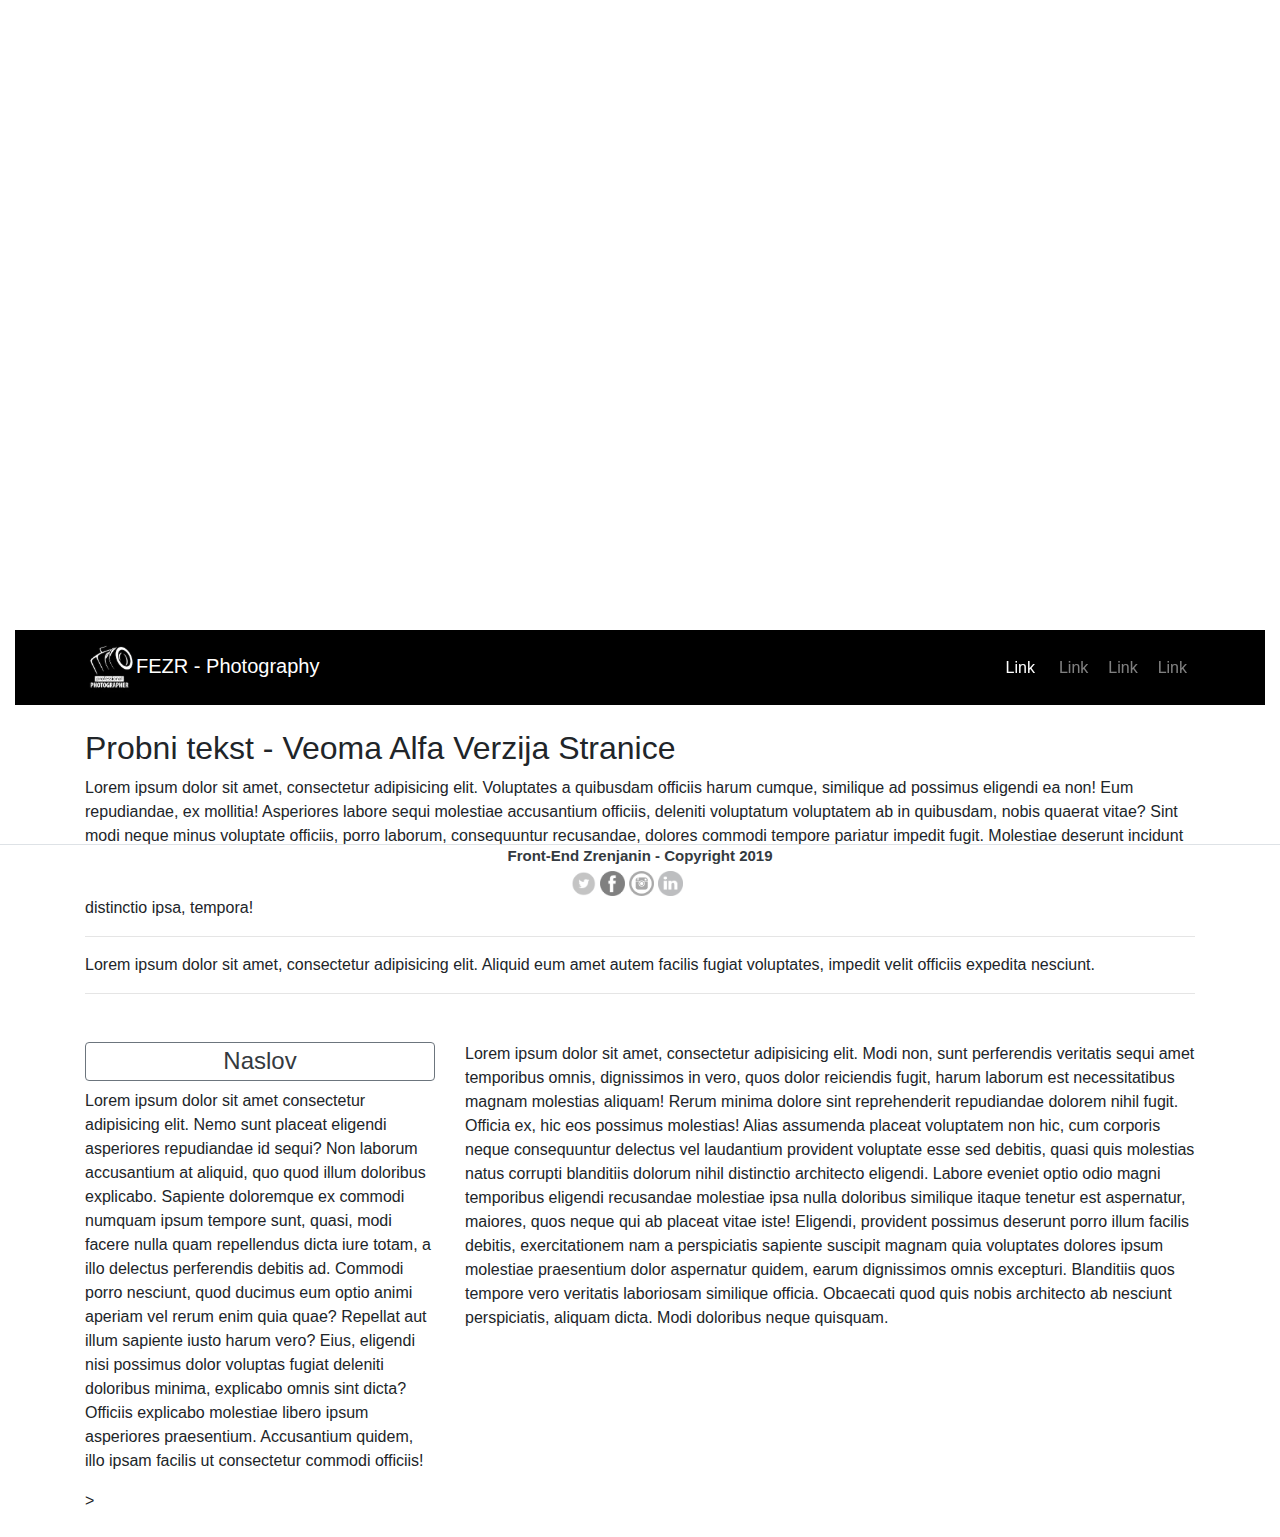
==== Zavrsni/Index.html @ 4c15a53e "Add files via upload" ====
<!doctype html>
<html>
<head>
<meta charset="utf-8">
<title>FEZR Neki Naslov</title>
<link href="https://stackpath.bootstrapcdn.com/bootstrap/4.3.1/css/bootstrap.min.css" rel="stylesheet" type="text/css">
<link href="css/main.css" rel="stylesheet" type="text/css">
<link href="https://fonts.googleapis.com/css?family=Srisakdi" rel="stylesheet">
<link href="https://fonts.googleapis.com/css?family=Rokkitt" rel="stylesheet">

<script src="https://ajax.googleapis.com/ajax/libs/jquery/3.2.1/jquery.min.js"></script>
<script src="https://maxcdn.bootstrapcdn.com/bootstrap/4.0.0/js/bootstrap.min.js"></script>
<script src="https://cdnjs.cloudflare.com/ajax/libs/popper.js/1.13.0/umd/popper.min.js"></script>
</head>

<body>
<div class="container-fluid">
<div class="header bg py-2">
    <div class="text-white">
        <div class="row mt-5">
                <div class="col-12 text-center">
                        <h1 class="h1font mt-5 pt-5">Neki Veliki Tekst</h1>
                        <h4 class="h4font mt-4">Neki manji tekst sa kratkim opisom - filozofiranje</h4>
                    </div>

        </div>
        <!--/row-->
    </div>
    <!--container-->
</div>
<span class="position-absolute trigger"></span>
<nav class="navbar navbar-expand-sm sticky-top navbar-dark navbar-back py-2">
    <div class="container">
        <a class="navbar-brand" href="#"><span><img class="temp_pic" src="images/Capture.PNG"></span>FEZR - Photography</a>
        <button class="navbar-toggler navbar-toggler-right" type="button" data-toggle="collapse" data-target="#navbar1">
            <span class="navbar-toggler-icon"></span>
        </button>
        <div class="collapse navbar-collapse" id="navbar1">
            <ul class="navbar-nav ml-auto">
                <li class="nav-item active hvr-underline-from-center mx-1">
                    <a class="nav-link" href="#">Link</a>
                </li>
                <li class="nav-item hvr-underline-from-center ml-1">
                    <a class="nav-link" href="#">Link</a>
                </li>
                <li class="nav-item hvr-underline-from-center ml-1">
                    <a class="nav-link" href="#">Link</a>
                </li>
                <li class="nav-item hvr-underline-from-center ml-1">
                    <a class="nav-link" href="#">Link</a>
                </li>
            </ul>
        </div>
    </div>
    <script src="javascript/navbar.js"></script>
</nav>


<div class="container">
    <div class="row">
        <div class="col-sm-12 py-4">
            <h2>Probni tekst - Veoma Alfa Verzija Stranice</h2>

            <p>Lorem ipsum dolor sit amet, consectetur adipisicing elit. Voluptates a quibusdam officiis harum cumque, similique ad possimus eligendi ea non! Eum repudiandae, ex mollitia! Asperiores labore sequi molestiae accusantium officiis, deleniti voluptatum voluptatem ab in quibusdam, nobis quaerat vitae? Sint modi neque minus voluptate officiis, porro laborum, consequuntur recusandae, dolores commodi tempore pariatur impedit fugit. Molestiae deserunt incidunt dignissimos culpa rerum alias reiciendis quod, at totam tempore natus tenetur aliquam, aspernatur hic labore a quia eveniet facilis architecto autem, praesentium reprehenderit assumenda nemo nam! Illo rerum praesentium temporibus minus odit illum nemo accusantium consequatur est fuga, adipisci, distinctio ipsa, tempora!</p>

            <hr>

            <p>Lorem ipsum dolor sit amet, consectetur adipisicing elit. Aliquid eum amet autem facilis fugiat voluptates, impedit velit officiis expedita nesciunt.</p>

            <hr class="mb-5">
    <div class="row boxtext">
        <div class="col-sm-12 col-md-6 col-xl-4">
                <h4 class="text-center bg-white p-1 text-dark border border-secondary rounded">Naslov</h4>
                <p>Lorem ipsum dolor sit amet consectetur adipisicing elit. Nemo sunt placeat eligendi asperiores repudiandae id sequi? Non laborum accusantium at aliquid, quo quod illum doloribus explicabo. Sapiente doloremque ex commodi numquam ipsum tempore sunt, quasi, modi facere nulla quam repellendus dicta iure totam, a illo delectus perferendis debitis ad. Commodi porro nesciunt, quod ducimus eum optio animi aperiam vel rerum enim quia quae? Repellat aut illum sapiente iusto harum vero? Eius, eligendi nisi possimus dolor voluptas fugiat deleniti doloribus minima, explicabo omnis sint dicta? Officiis explicabo molestiae libero ipsum asperiores praesentium. Accusantium quidem, illo ipsam facilis ut consectetur commodi officiis!</p>
        </div>    
        <div class="col-sm-12 col-md-6 col-xl-8">
                <p>Lorem ipsum dolor sit amet, consectetur adipisicing elit. Modi non, sunt perferendis veritatis sequi amet temporibus omnis, dignissimos in vero, quos dolor reiciendis fugit, harum laborum est necessitatibus magnam molestias aliquam! Rerum minima dolore sint reprehenderit repudiandae dolorem nihil fugit. Officia ex, hic eos possimus molestias! Alias assumenda placeat voluptatem non hic, cum corporis neque consequuntur delectus vel laudantium provident voluptate esse sed debitis, quasi quis molestias natus corrupti blanditiis dolorum nihil distinctio architecto eligendi. Labore eveniet optio odio magni temporibus eligendi recusandae molestiae ipsa nulla doloribus similique itaque tenetur est aspernatur, maiores, quos neque qui ab placeat vitae iste! Eligendi, provident possimus deserunt porro illum facilis debitis, exercitationem nam a perspiciatis sapiente suscipit magnam quia voluptates dolores ipsum molestiae praesentium dolor aspernatur quidem, earum dignissimos omnis excepturi. Blanditiis quos tempore vero veritatis laboriosam similique officia. Obcaecati quod quis nobis architecto ab nesciunt perspiciatis, aliquam dicta. Modi doloribus neque quisquam.</p>
        </div>   


            </div>>
        </div>
    </div>
    <!--/row-->
</div>
    <div class="container-fluid">
            <div class="site-info border-top fixed-bottom bg-white text-dark col-sm-12">
                    <div class="col-md-12">
                        <span>Front-End Zrenjanin - Copyright 2019</span>
                    </div>

                    <div class="row d-flex justify-content-center col-md-12 my-1">
                        <a href="#" class="mx-1"><div class="twit-picture"></div></a>
                        <a href="#" class="mr-1"><div class="fb-picture"></div></a>
                        <a href="#" class="mr-1"><div class="inst-picture"></div></a>
                        <a href="#"><div class="link-picture"></div></a>
                    </div>
        


			</div>

				</div>


                </div>

    </div>
</div>


</body>
</html>
---- Zavrsni/css/main.css ----
.bg {
    min-height: 70vh;
    background-image: url('https://blogmedia.evbstatic.com/wp-content/uploads/wpmulti/sites/3/2017/03/17121953/iStock-610259354.jpg');
    background-size: cover;
    background-position: center;
}

.navbar-back {
    background-color: #000 !important;
}

.sticky-top {
    transition: all 0.25s ease-in;
}

.stuck .sticky-top {
    background-color: #222 !important;
    padding-top: 3px !important;
    padding-bottom: 3px !important;
}


.navbar .navbar-collapse {
    text-align: center;
}

.h1font {
    font-size: 5vw !important;
    font-family: 'Rokkitt', serif;
}

.h4font {
    font-size: 1em !important;
    font-family: 'Srisakdi', cursive;
}

.temp_pic {
    max-width:15%; 
    height:auto;
}

.site-info {
    text-align: center;
    margin-bottom: 0;
    font-size: 15px;
    font-weight: bold;
}



/* Underline From Center */
.hvr-underline-from-center {
    display: inline-block;
    vertical-align: middle;
    -webkit-transform: translateZ(0);
    transform: translateZ(0);
    box-shadow: 0 0 1px rgba(0, 0, 0, 0);
    -webkit-backface-visibility: hidden;
    backface-visibility: hidden;
    -moz-osx-font-smoothing: grayscale;
    position: relative;
    overflow: hidden;
}
.hvr-underline-from-center:before {
    content: "";
    position: absolute;
    z-index: -1;
    left: 50%;
    right: 50%;
    bottom: 0;
    background: #2098d1;
    height: 4px;
    -webkit-transition-property: left, right;
    transition-property: left, right;
    -webkit-transition-duration: 0.3s;
    transition-duration: 0.3s;
    -webkit-transition-timing-function: ease-out;
    transition-timing-function: ease-out;
}
.hvr-underline-from-center:hover:before, .hvr-underline-from-center:focus:before, .hvr-underline-from-center:active:before {
    left: 0;
    right: 0;
}
/* Shutter Out Horizontal */
.hvr-shutter-out-horizontal {
   display: inline-block;
    vertical-align: middle;
    -webkit-transform: translateZ(0);
    transform: translateZ(0);
    box-shadow: 0 0 1px rgba(0, 0, 0, 0);
    -webkit-backface-visibility: hidden;
    backface-visibility: hidden;
    -moz-osx-font-smoothing: grayscale;
    position: relative;
    -webkit-transition-property: color;
    transition-property: color;
    -webkit-transition-duration: 0.3s;
    transition-duration: 0.3s;
}
.hvr-shutter-out-horizontal:before {
    content: "";
    position: absolute;
    z-index: -1;
    top: 0;
    bottom: 0;
    left: 0;
    right: 0;
    background: #2098d1;
    -webkit-transform: scaleX(0);
    transform: scaleX(0);
    -webkit-transform-origin: 50%;
    transform-origin: 50%;
    -webkit-transition-property: transform;
    transition-property: transform;
    -webkit-transition-duration: 0.3s;
    transition-duration: 0.3s;
    -webkit-transition-timing-function: ease-out;
    transition-timing-function: ease-out;
}
.hvr-shutter-out-horizontal:hover, .hvr-shutter-out-horizontal:focus, .hvr-shutter-out-horizontal:active {
    color: #fff;
}
.hvr-shutter-out-horizontal:hover:before, .hvr-shutter-out-horizontal:focus:before, .hvr-shutter-out-horizontal:active:before {
    -webkit-transform: scaleX(1);
    transform: scaleX(1);
}

.twit-picture {
	height: 25px;
	width: 25px;
	background: url("../images/twitter.png");
	background-repeat: no-repeat;
	background-size: 25px 25px;
}
.twit-picture:hover {
	background: url("../images/twitterhover.png");
	background-repeat: no-repeat;
	background-size: 25px 25px;
}


.fb-picture {
	height: 25px;
	width: 25px;
	background: url("../images/facebook.png");
	background-repeat: no-repeat;
	background-size: 25px 25px;
}
.fb-picture:hover {
	background: url("../images/facehover.png");
	background-repeat: no-repeat;
	background-size: 25px 25px;
}

.inst-picture {
	height: 25px;
	width: 25px;
	background: url("../images/insta.png");
	background-repeat: no-repeat;
	background-size: 25px 25px;
}
.inst-picture:hover {
	background: url("../images/instahover.png");
	background-repeat: no-repeat;
	background-size: 25px 25px;
}

.link-picture {
	height: 25px;
	width: 25px;
	background: url("../images/linkedin.png");
	background-repeat: no-repeat;
	background-size: 25px 25px;
}

.link-picture:hover {
	background: url("../images/linhover.png");
	background-repeat: no-repeat;
	background-size: 25px 25px;
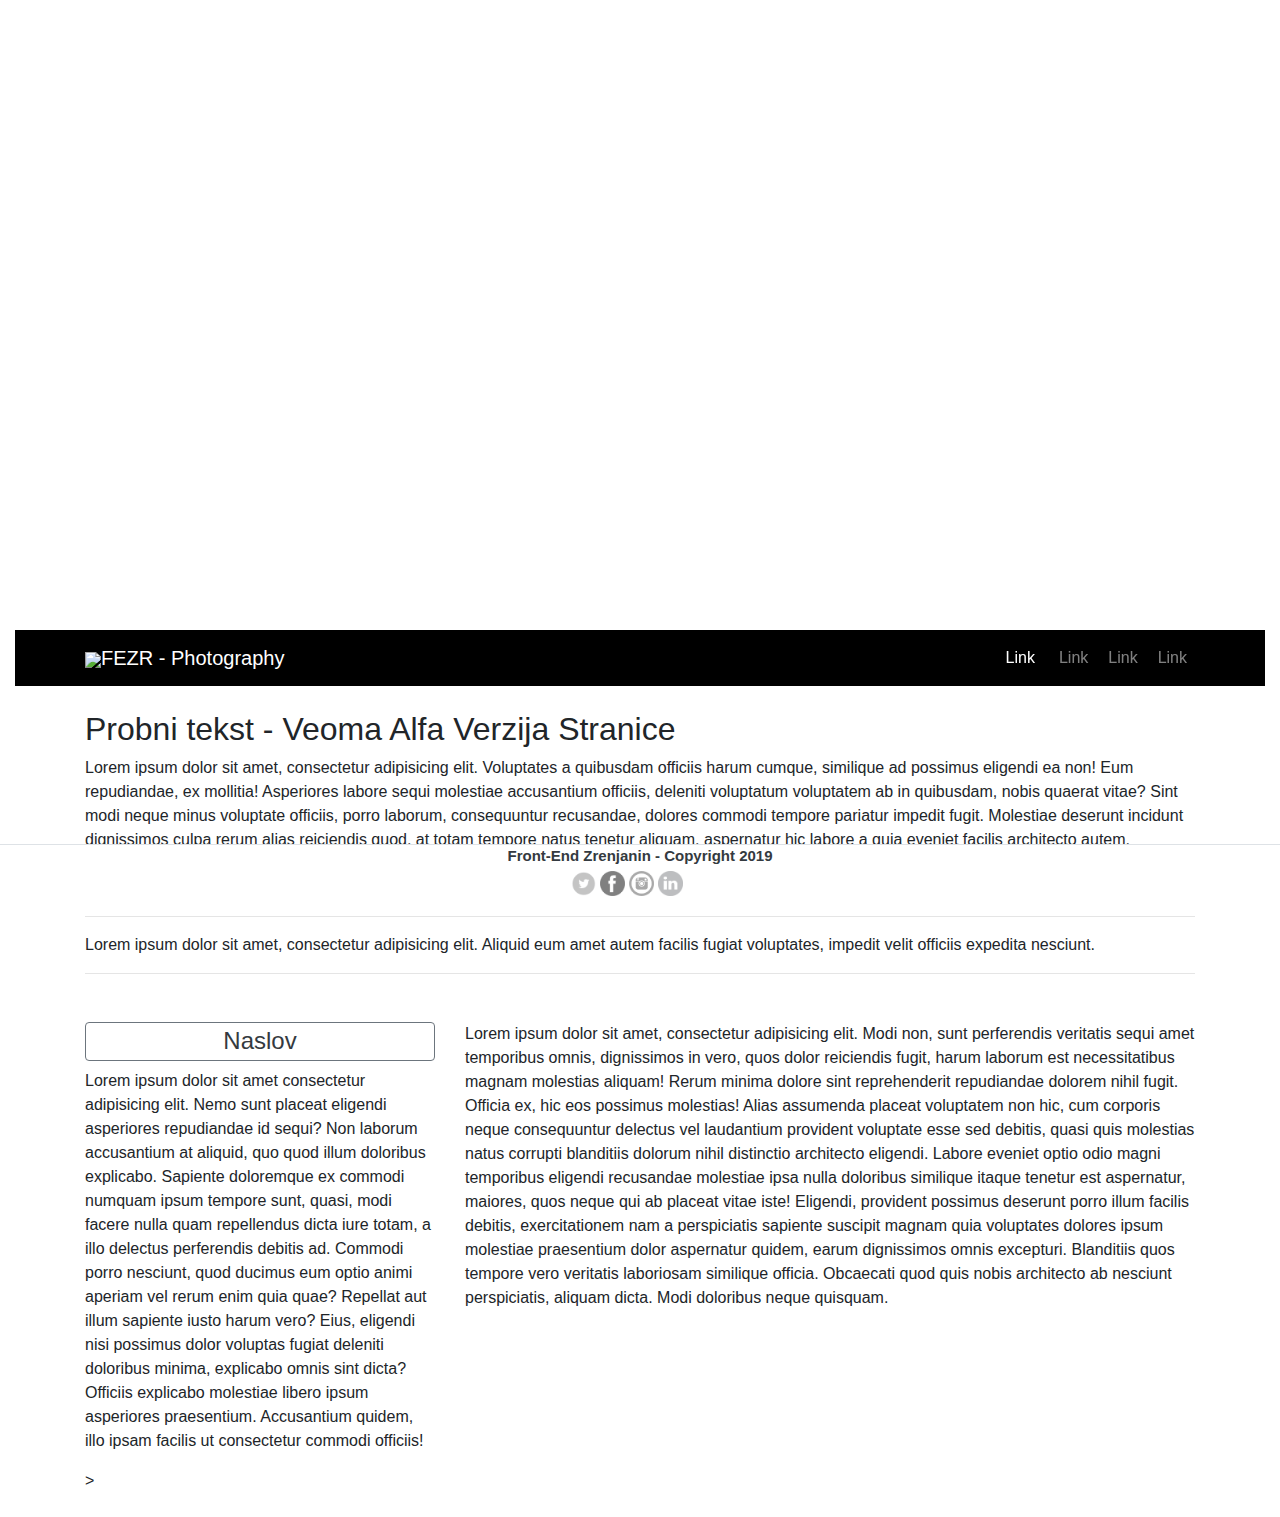
==== commit ef10f73f: "Add files via upload" ====
--- a/Zavrsni/Index.html
+++ b/Zavrsni/Index.html
@@ -31,7 +31,7 @@
 <span class="position-absolute trigger"></span>
 <nav class="navbar navbar-expand-sm sticky-top navbar-dark navbar-back py-2">
     <div class="container">
-        <a class="navbar-brand" href="#"><span><img class="temp_pic" src="images/Capture.PNG"></span>FEZR - Photography</a>
+        <a class="navbar-brand" href="#"><span><img class="temp_pic" src="images/Camera.png"></span>FEZR - Photography</a>
         <button class="navbar-toggler navbar-toggler-right" type="button" data-toggle="collapse" data-target="#navbar1">
             <span class="navbar-toggler-icon"></span>
         </button>
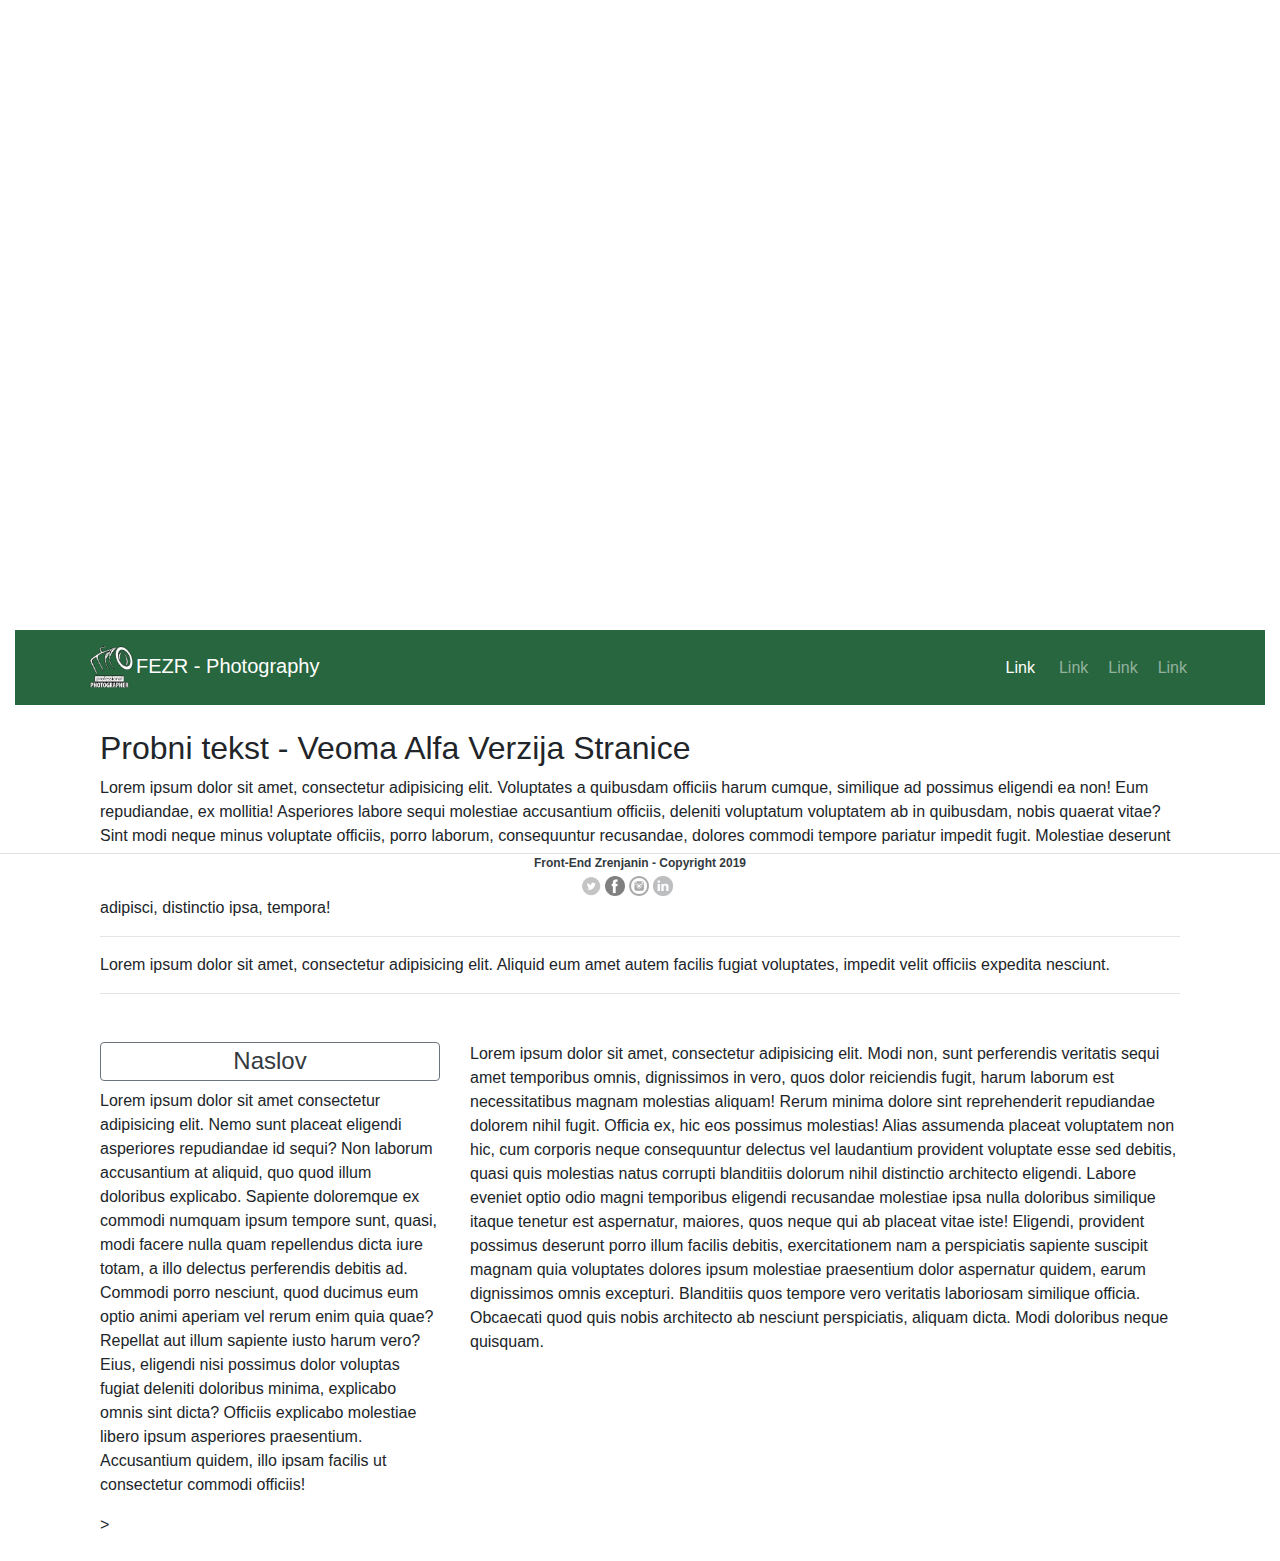
==== commit 43172493: "Ciscenje recikliranog koda, ispravke na css-u, sredjene slike" ====
--- a/Zavrsni/Index.html
+++ b/Zavrsni/Index.html
@@ -14,8 +14,8 @@
 </head>
 
 <body>
-<div class="container-fluid">
-<div class="header bg py-2">
+<div  class="container-fluid">
+<div class="header background-image py-2">
     <div class="text-white">
         <div class="row mt-5">
                 <div class="col-12 text-center">
@@ -56,58 +56,44 @@
 </nav>
 
 
-<div class="container">
-    <div class="row">
-        <div class="col-sm-12 py-4">
-            <h2>Probni tekst - Veoma Alfa Verzija Stranice</h2>
+	<div class="container">
+		<div class="col-sm-12 py-4">
+				<h2>Probni tekst - Veoma Alfa Verzija Stranice</h2>
 
-            <p>Lorem ipsum dolor sit amet, consectetur adipisicing elit. Voluptates a quibusdam officiis harum cumque, similique ad possimus eligendi ea non! Eum repudiandae, ex mollitia! Asperiores labore sequi molestiae accusantium officiis, deleniti voluptatum voluptatem ab in quibusdam, nobis quaerat vitae? Sint modi neque minus voluptate officiis, porro laborum, consequuntur recusandae, dolores commodi tempore pariatur impedit fugit. Molestiae deserunt incidunt dignissimos culpa rerum alias reiciendis quod, at totam tempore natus tenetur aliquam, aspernatur hic labore a quia eveniet facilis architecto autem, praesentium reprehenderit assumenda nemo nam! Illo rerum praesentium temporibus minus odit illum nemo accusantium consequatur est fuga, adipisci, distinctio ipsa, tempora!</p>
+				<p>Lorem ipsum dolor sit amet, consectetur adipisicing elit. Voluptates a quibusdam officiis harum cumque, similique ad possimus eligendi ea non! Eum repudiandae, ex mollitia! Asperiores labore sequi molestiae accusantium officiis, deleniti voluptatum voluptatem ab in quibusdam, nobis quaerat vitae? Sint modi neque minus voluptate officiis, porro laborum, consequuntur recusandae, dolores commodi tempore pariatur impedit fugit. Molestiae deserunt incidunt dignissimos culpa rerum alias reiciendis quod, at totam tempore natus tenetur aliquam, aspernatur hic labore a quia eveniet facilis architecto autem, praesentium reprehenderit assumenda nemo nam! Illo rerum praesentium temporibus minus odit illum nemo accusantium consequatur est fuga, adipisci, distinctio ipsa, tempora!</p>
 
-            <hr>
+				<hr>
+				<p>Lorem ipsum dolor sit amet, consectetur adipisicing elit. Aliquid eum amet autem facilis fugiat voluptates, impedit velit officiis expedita nesciunt.</p>
+				<hr class="mb-5">
+				
+				<div class="row boxtext">
+					<div class="col-sm-12 col-md-6 col-xl-4">
+							<h4 class="text-center bg-white p-1 text-dark border border-secondary rounded">Naslov</h4>
+							<p>Lorem ipsum dolor sit amet consectetur adipisicing elit. Nemo sunt placeat eligendi asperiores repudiandae id sequi? Non laborum accusantium at aliquid, quo quod illum doloribus explicabo. Sapiente doloremque ex commodi numquam ipsum tempore sunt, quasi, modi facere nulla quam repellendus dicta iure totam, a illo delectus perferendis debitis ad. Commodi porro nesciunt, quod ducimus eum optio animi aperiam vel rerum enim quia quae? Repellat aut illum sapiente iusto harum vero? Eius, eligendi nisi possimus dolor voluptas fugiat deleniti doloribus minima, explicabo omnis sint dicta? Officiis explicabo molestiae libero ipsum asperiores praesentium. Accusantium quidem, illo ipsam facilis ut consectetur commodi officiis!</p>
+					</div>  
+					
+					<div class="col-sm-12 col-md-6 col-xl-8">
+							<p>Lorem ipsum dolor sit amet, consectetur adipisicing elit. Modi non, sunt perferendis veritatis sequi amet temporibus omnis, dignissimos in vero, quos dolor reiciendis fugit, harum laborum est necessitatibus magnam molestias aliquam! Rerum minima dolore sint reprehenderit repudiandae dolorem nihil fugit. Officia ex, hic eos possimus molestias! Alias assumenda placeat voluptatem non hic, cum corporis neque consequuntur delectus vel laudantium provident voluptate esse sed debitis, quasi quis molestias natus corrupti blanditiis dolorum nihil distinctio architecto eligendi. Labore eveniet optio odio magni temporibus eligendi recusandae molestiae ipsa nulla doloribus similique itaque tenetur est aspernatur, maiores, quos neque qui ab placeat vitae iste! Eligendi, provident possimus deserunt porro illum facilis debitis, exercitationem nam a perspiciatis sapiente suscipit magnam quia voluptates dolores ipsum molestiae praesentium dolor aspernatur quidem, earum dignissimos omnis excepturi. Blanditiis quos tempore vero veritatis laboriosam similique officia. Obcaecati quod quis nobis architecto ab nesciunt perspiciatis, aliquam dicta. Modi doloribus neque quisquam.</p>
+					</div>   
 
-            <p>Lorem ipsum dolor sit amet, consectetur adipisicing elit. Aliquid eum amet autem facilis fugiat voluptates, impedit velit officiis expedita nesciunt.</p>
-
-            <hr class="mb-5">
-    <div class="row boxtext">
-        <div class="col-sm-12 col-md-6 col-xl-4">
-                <h4 class="text-center bg-white p-1 text-dark border border-secondary rounded">Naslov</h4>
-                <p>Lorem ipsum dolor sit amet consectetur adipisicing elit. Nemo sunt placeat eligendi asperiores repudiandae id sequi? Non laborum accusantium at aliquid, quo quod illum doloribus explicabo. Sapiente doloremque ex commodi numquam ipsum tempore sunt, quasi, modi facere nulla quam repellendus dicta iure totam, a illo delectus perferendis debitis ad. Commodi porro nesciunt, quod ducimus eum optio animi aperiam vel rerum enim quia quae? Repellat aut illum sapiente iusto harum vero? Eius, eligendi nisi possimus dolor voluptas fugiat deleniti doloribus minima, explicabo omnis sint dicta? Officiis explicabo molestiae libero ipsum asperiores praesentium. Accusantium quidem, illo ipsam facilis ut consectetur commodi officiis!</p>
-        </div>    
-        <div class="col-sm-12 col-md-6 col-xl-8">
-                <p>Lorem ipsum dolor sit amet, consectetur adipisicing elit. Modi non, sunt perferendis veritatis sequi amet temporibus omnis, dignissimos in vero, quos dolor reiciendis fugit, harum laborum est necessitatibus magnam molestias aliquam! Rerum minima dolore sint reprehenderit repudiandae dolorem nihil fugit. Officia ex, hic eos possimus molestias! Alias assumenda placeat voluptatem non hic, cum corporis neque consequuntur delectus vel laudantium provident voluptate esse sed debitis, quasi quis molestias natus corrupti blanditiis dolorum nihil distinctio architecto eligendi. Labore eveniet optio odio magni temporibus eligendi recusandae molestiae ipsa nulla doloribus similique itaque tenetur est aspernatur, maiores, quos neque qui ab placeat vitae iste! Eligendi, provident possimus deserunt porro illum facilis debitis, exercitationem nam a perspiciatis sapiente suscipit magnam quia voluptates dolores ipsum molestiae praesentium dolor aspernatur quidem, earum dignissimos omnis excepturi. Blanditiis quos tempore vero veritatis laboriosam similique officia. Obcaecati quod quis nobis architecto ab nesciunt perspiciatis, aliquam dicta. Modi doloribus neque quisquam.</p>
-        </div>   
-
-
-            </div>>
-        </div>
-    </div>
-    <!--/row-->
-</div>
-    <div class="container-fluid">
-            <div class="site-info border-top fixed-bottom bg-white text-dark col-sm-12">
-                    <div class="col-md-12">
-                        <span>Front-End Zrenjanin - Copyright 2019</span>
-                    </div>
-
-                    <div class="row d-flex justify-content-center col-md-12 my-1">
-                        <a href="#" class="mx-1"><div class="twit-picture"></div></a>
-                        <a href="#" class="mr-1"><div class="fb-picture"></div></a>
-                        <a href="#" class="mr-1"><div class="inst-picture"></div></a>
-                        <a href="#"><div class="link-picture"></div></a>
-                    </div>
-        
-
-
-			</div>
-
-				</div>
-
-
-                </div>
-
-    </div>
+				</div>>
+		</div>
+		<!--/row-->
+	</div>
 </div>
 
+<div class="site-info border-top fixed-bottom bg-white text-dark col-sm-12">
+		<div class="col-md-12">
+			<span>Front-End Zrenjanin - Copyright 2019</span>
+		</div>
+
+		<div class="row d-flex justify-content-center col-md-12 my-1">
+			<a href="#" class="mx-1"><div class="twit-picture"></div></a>
+			<a href="#" class="mr-1"><div class="fb-picture"></div></a>
+			<a href="#" class="mr-1"><div class="inst-picture"></div></a>
+			<a href="#"><div class="link-picture"></div></a>
+		</div>
+</div>
 
 </body>
 </html>
--- a/Zavrsni/css/main.css
+++ b/Zavrsni/css/main.css
@@ -1,4 +1,11 @@
-.bg {
+/* Istorija:
+CP: Copy-Paste
+main.css: samo za globalni izgled stranica, za personalno prilagodjavanje stranice, koristiti lokalni css
+*/
+
+
+/*header + container */
+.background-image {
     min-height: 70vh;
     background-image: url('https://blogmedia.evbstatic.com/wp-content/uploads/wpmulti/sites/3/2017/03/17121953/iStock-610259354.jpg');
     background-size: cover;
@@ -6,7 +13,7 @@
 }
 
 .navbar-back {
-    background-color: #000 !important;
+    background-color: #27663e !important;
 }
 
 .sticky-top {
@@ -39,14 +46,72 @@
     height:auto;
 }
 
+
+/* Footer CSS */ 
 .site-info {
     text-align: center;
     margin-bottom: 0;
-    font-size: 15px;
+    font-size: 12px;
     font-weight: bold;
 }
 
+.twit-picture {
+	height: 20px;
+	width: 20px;
+	background: url("../images/twitter.png");
+	background-repeat: no-repeat;
+	background-size: 20px 20px;
+}
+.twit-picture:hover {
+	background: url("../images/twitterhover.png");
+	background-repeat: no-repeat;
+	background-size: 20px 20px;
+}
 
+
+.fb-picture {
+	height: 20px;
+	width: 20px;
+	background: url("../images/facebook.png");
+	background-repeat: no-repeat;
+	background-size: 20px 20px;
+}
+.fb-picture:hover {
+	background: url("../images/facehover.png");
+	background-repeat: no-repeat;
+	background-size: 20px 20px;
+}
+
+.inst-picture {
+	height: 20px;
+	width: 20px;
+	background: url("../images/insta.png");
+	background-repeat: no-repeat;
+	background-size: 20px 20px;
+}
+.inst-picture:hover {
+	background: url("../images/instahover.png");
+	background-repeat: no-repeat;
+	background-size: 20px 20px;
+}
+
+.link-picture {
+	height: 20px;
+	width: 20px;
+	background: url("../images/linkedin.png");
+	background-repeat: no-repeat;
+	background-size: 20px 20px;
+}
+
+.link-picture:hover {
+	background: url("../images/linhover.png");
+	background-repeat: no-repeat;
+	background-size: 20px 20px;
+
+
+
+
+/* Prilagodljiv navbar, na skroll, lepi se na vrh strane - CP */
 
 /* Underline From Center */
 .hvr-underline-from-center {
@@ -68,7 +133,7 @@
     left: 50%;
     right: 50%;
     bottom: 0;
-    background: #2098d1;
+    background: #9aedb8;
     height: 4px;
     -webkit-transition-property: left, right;
     transition-property: left, right;
@@ -105,7 +170,7 @@
     bottom: 0;
     left: 0;
     right: 0;
-    background: #2098d1;
+    background: #9aedb8;
     -webkit-transform: scaleX(0);
     transform: scaleX(0);
     -webkit-transform-origin: 50%;
@@ -125,55 +190,3 @@
     transform: scaleX(1);
 }
 
-.twit-picture {
-	height: 25px;
-	width: 25px;
-	background: url("../images/twitter.png");
-	background-repeat: no-repeat;
-	background-size: 25px 25px;
-}
-.twit-picture:hover {
-	background: url("../images/twitterhover.png");
-	background-repeat: no-repeat;
-	background-size: 25px 25px;
-}
-
-
-.fb-picture {
-	height: 25px;
-	width: 25px;
-	background: url("../images/facebook.png");
-	background-repeat: no-repeat;
-	background-size: 25px 25px;
-}
-.fb-picture:hover {
-	background: url("../images/facehover.png");
-	background-repeat: no-repeat;
-	background-size: 25px 25px;
-}
-
-.inst-picture {
-	height: 25px;
-	width: 25px;
-	background: url("../images/insta.png");
-	background-repeat: no-repeat;
-	background-size: 25px 25px;
-}
-.inst-picture:hover {
-	background: url("../images/instahover.png");
-	background-repeat: no-repeat;
-	background-size: 25px 25px;
-}
-
-.link-picture {
-	height: 25px;
-	width: 25px;
-	background: url("../images/linkedin.png");
-	background-repeat: no-repeat;
-	background-size: 25px 25px;
-}
-
-.link-picture:hover {
-	background: url("../images/linhover.png");
-	background-repeat: no-repeat;
-	background-size: 25px 25px;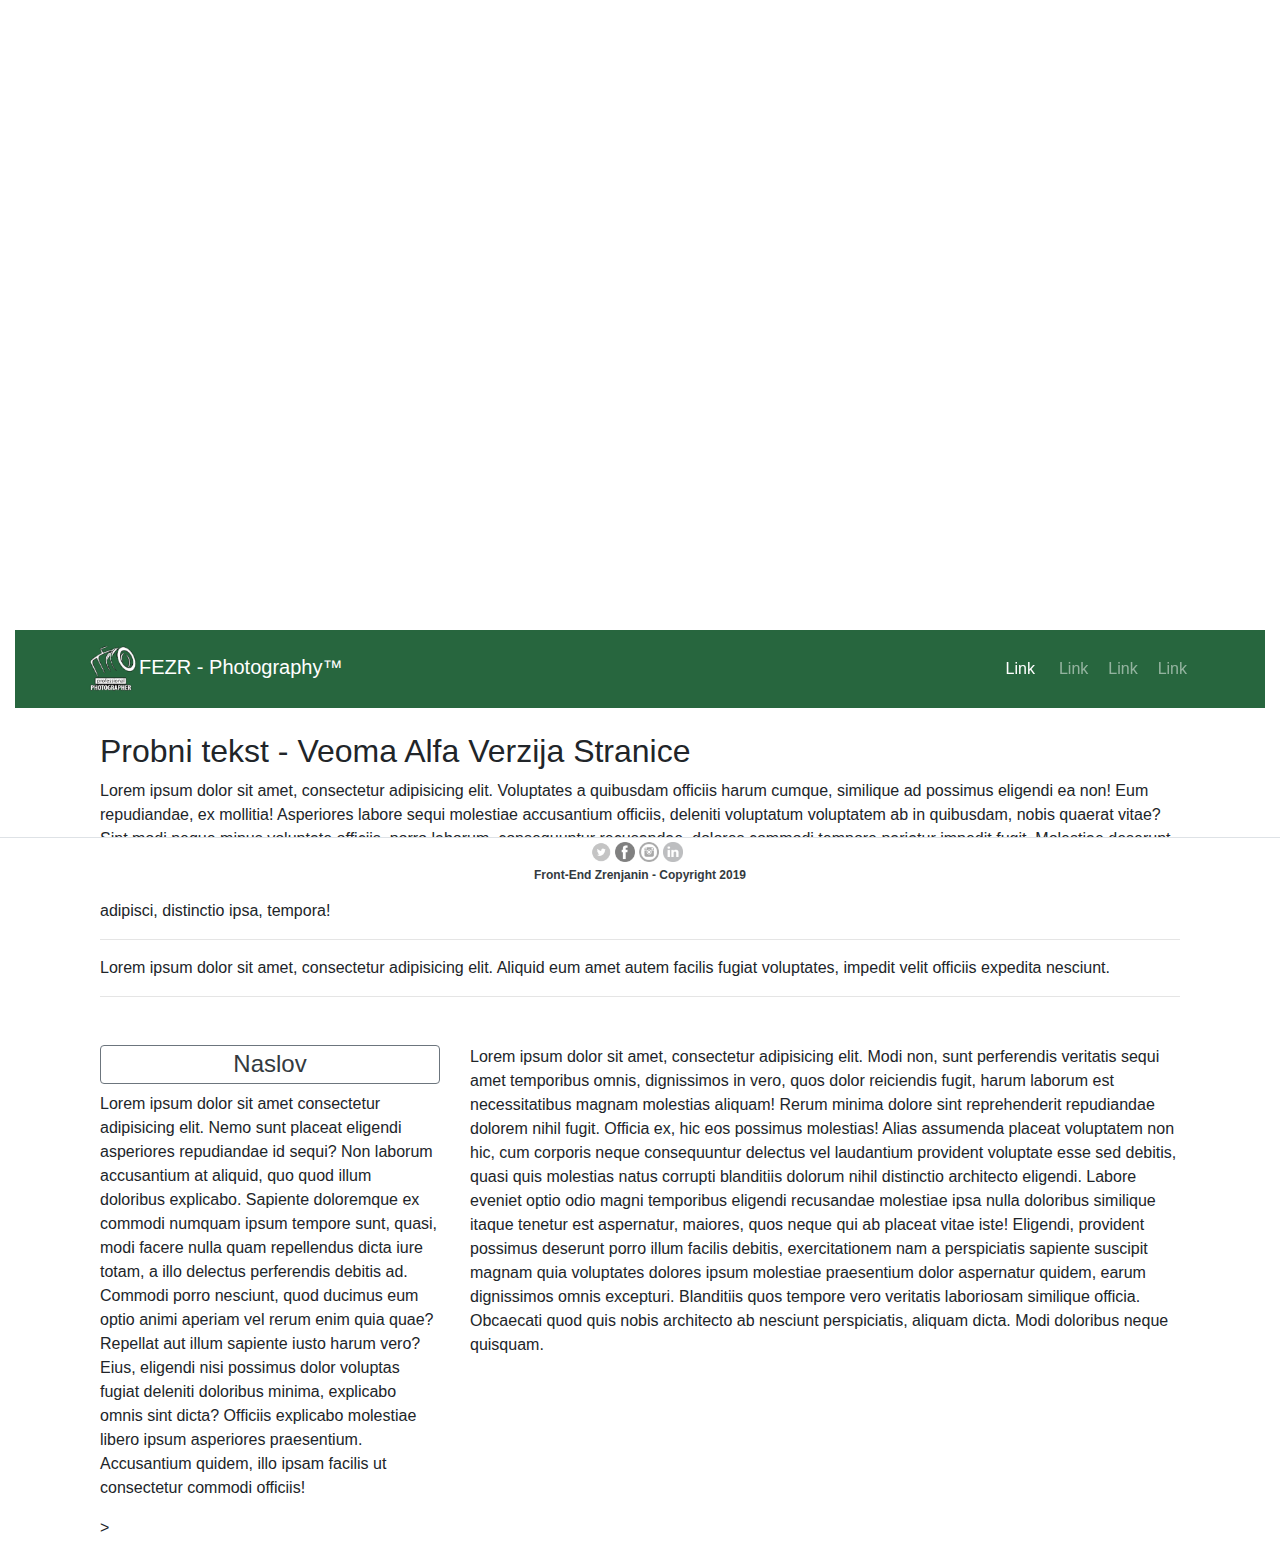
==== commit 63519ff1: "Doradjen footer" ====
--- a/Zavrsni/Index.html
+++ b/Zavrsni/Index.html
@@ -31,7 +31,7 @@
 <span class="position-absolute trigger"></span>
 <nav class="navbar navbar-expand-sm sticky-top navbar-dark navbar-back py-2">
     <div class="container">
-        <a class="navbar-brand" href="#"><span><img class="temp_pic" src="images/Camera.png"></span>FEZR - Photography</a>
+        <a class="navbar-brand" href="#"><span><img class="temp_pic" src="images/Camera.png"></span>FEZR - Photography™</a>
         <button class="navbar-toggler navbar-toggler-right" type="button" data-toggle="collapse" data-target="#navbar1">
             <span class="navbar-toggler-icon"></span>
         </button>
@@ -82,18 +82,17 @@
 	</div>
 </div>
 
-<div class="site-info border-top fixed-bottom bg-white text-dark col-sm-12">
-		<div class="col-md-12">
-			<span>Front-End Zrenjanin - Copyright 2019</span>
-		</div>
-
-		<div class="row d-flex justify-content-center col-md-12 my-1">
-			<a href="#" class="mx-1"><div class="twit-picture"></div></a>
+<footer class="border-top fixed-bottom bg-white text-dark col-sm-12">
+		<div class="row d-flex justify-content-center col-sm-12 col-md-12 my-1">
+			<a href="#" class="mr-1 ml-4"><div class="twit-picture"></div></a>
 			<a href="#" class="mr-1"><div class="fb-picture"></div></a>
 			<a href="#" class="mr-1"><div class="inst-picture"></div></a>
 			<a href="#"><div class="link-picture"></div></a>
 		</div>
-</div>
+		<div class="col-sm-12 col-md-12">
+			<p class="site-info">Front-End Zrenjanin - Copyright 2019</p>
+		</div>
+</footer>
 
 </body>
 </html>
--- a/Zavrsni/css/main.css
+++ b/Zavrsni/css/main.css
@@ -45,73 +45,6 @@
     max-width:15%; 
     height:auto;
 }
-
-
-/* Footer CSS */ 
-.site-info {
-    text-align: center;
-    margin-bottom: 0;
-    font-size: 12px;
-    font-weight: bold;
-}
-
-.twit-picture {
-	height: 20px;
-	width: 20px;
-	background: url("../images/twitter.png");
-	background-repeat: no-repeat;
-	background-size: 20px 20px;
-}
-.twit-picture:hover {
-	background: url("../images/twitterhover.png");
-	background-repeat: no-repeat;
-	background-size: 20px 20px;
-}
-
-
-.fb-picture {
-	height: 20px;
-	width: 20px;
-	background: url("../images/facebook.png");
-	background-repeat: no-repeat;
-	background-size: 20px 20px;
-}
-.fb-picture:hover {
-	background: url("../images/facehover.png");
-	background-repeat: no-repeat;
-	background-size: 20px 20px;
-}
-
-.inst-picture {
-	height: 20px;
-	width: 20px;
-	background: url("../images/insta.png");
-	background-repeat: no-repeat;
-	background-size: 20px 20px;
-}
-.inst-picture:hover {
-	background: url("../images/instahover.png");
-	background-repeat: no-repeat;
-	background-size: 20px 20px;
-}
-
-.link-picture {
-	height: 20px;
-	width: 20px;
-	background: url("../images/linkedin.png");
-	background-repeat: no-repeat;
-	background-size: 20px 20px;
-}
-
-.link-picture:hover {
-	background: url("../images/linhover.png");
-	background-repeat: no-repeat;
-	background-size: 20px 20px;
-
-
-
-
-/* Prilagodljiv navbar, na skroll, lepi se na vrh strane - CP */
 
 /* Underline From Center */
 .hvr-underline-from-center {
@@ -190,3 +123,64 @@
     transform: scaleX(1);
 }
 
+
+/* Footer CSS */ 
+.site-info {
+    text-align: center;
+    font-size: 12px;
+    font-weight: bold;
+}
+
+.twit-picture {
+	height: 20px;
+	width: 20px;
+	background: url("../images/twitter.png");
+	background-repeat: no-repeat;
+	background-size: 20px 20px;
+}
+.twit-picture:hover {
+	background: url("../images/twitterhover.png");
+	background-repeat: no-repeat;
+	background-size: 20px 20px;
+}
+
+
+.fb-picture {
+	height: 20px;
+	width: 20px;
+	background: url("../images/facebook.png");
+	background-repeat: no-repeat;
+	background-size: 20px 20px;
+}
+.fb-picture:hover {
+	background: url("../images/facehover.png");
+	background-repeat: no-repeat;
+	background-size: 20px 20px;
+}
+
+.inst-picture {
+	height: 20px;
+	width: 20px;
+	background: url("../images/insta.png");
+	background-repeat: no-repeat;
+	background-size: 20px 20px;
+}
+.inst-picture:hover {
+	background: url("../images/instahover.png");
+	background-repeat: no-repeat;
+	background-size: 20px 20px;
+}
+
+.link-picture {
+	height: 20px;
+	width: 20px;
+	background: url("../images/linkedin.png");
+	background-repeat: no-repeat;
+	background-size: 20px 20px;
+}
+
+.link-picture:hover {
+	background: url("../images/linhover.png");
+	background-repeat: no-repeat;
+	background-size: 20px 20px;
+
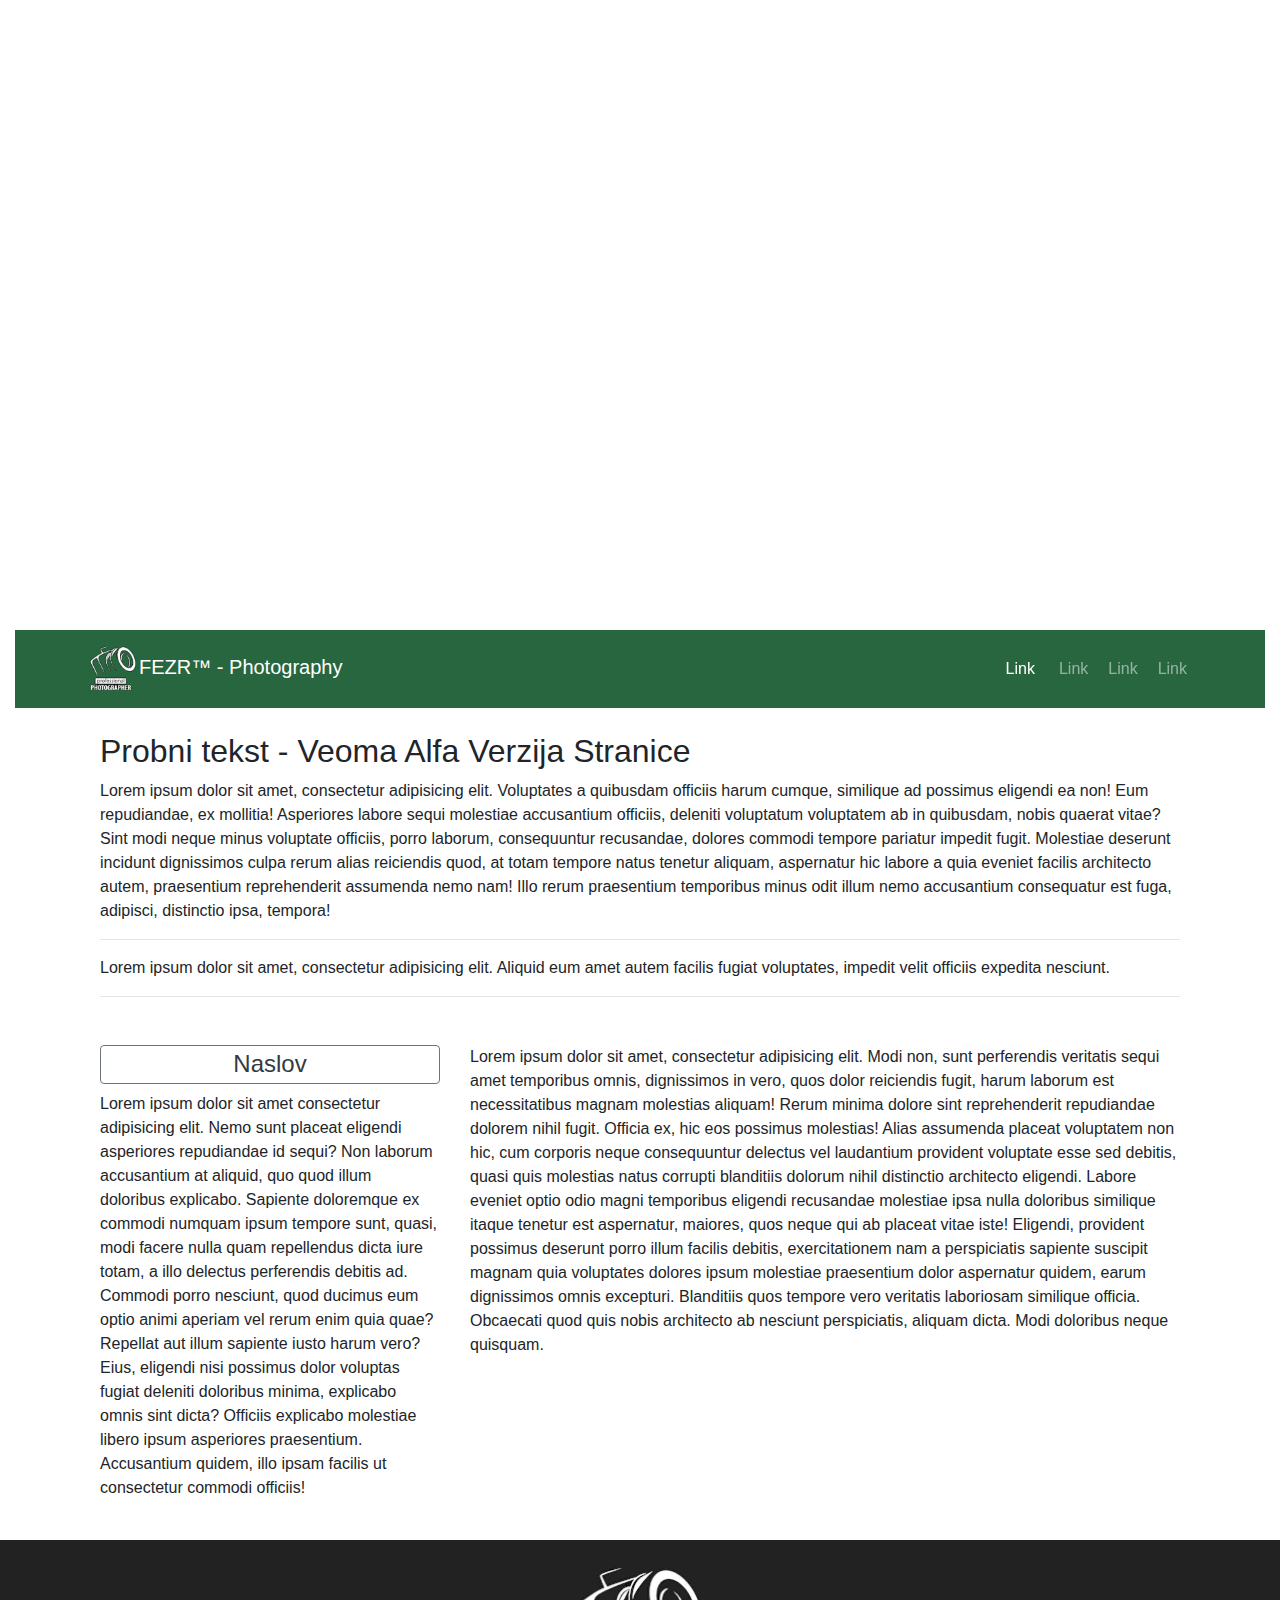
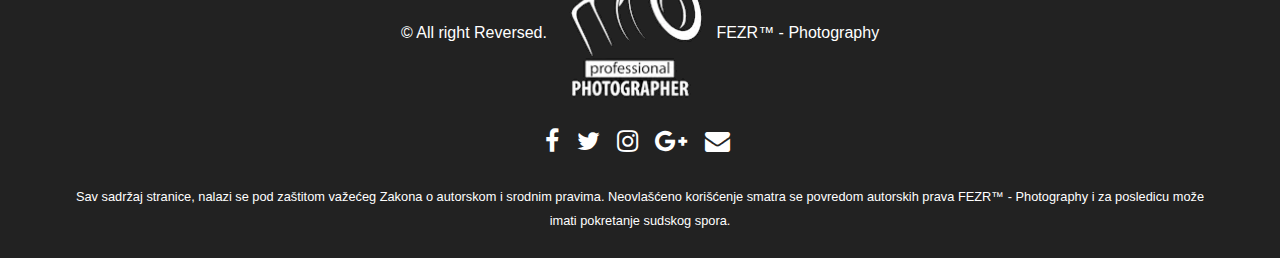
==== commit 1e42bdee: "Footer rework" ====
--- a/Zavrsni/Index.html
+++ b/Zavrsni/Index.html
@@ -3,11 +3,17 @@
 <head>
 <meta charset="utf-8">
 <title>FEZR Neki Naslov</title>
+	
+<!-- CSS BS -->
 <link href="https://stackpath.bootstrapcdn.com/bootstrap/4.3.1/css/bootstrap.min.css" rel="stylesheet" type="text/css">
 <link href="css/main.css" rel="stylesheet" type="text/css">
+<link rel="stylesheet" href="https://cdnjs.cloudflare.com/ajax/libs/font-awesome/4.7.0/css/font-awesome.min.css">
+	
+<!--Fonts-->
 <link href="https://fonts.googleapis.com/css?family=Srisakdi" rel="stylesheet">
 <link href="https://fonts.googleapis.com/css?family=Rokkitt" rel="stylesheet">
 
+<!-- Scripts -->
 <script src="https://ajax.googleapis.com/ajax/libs/jquery/3.2.1/jquery.min.js"></script>
 <script src="https://maxcdn.bootstrapcdn.com/bootstrap/4.0.0/js/bootstrap.min.js"></script>
 <script src="https://cdnjs.cloudflare.com/ajax/libs/popper.js/1.13.0/umd/popper.min.js"></script>
@@ -31,7 +37,7 @@
 <span class="position-absolute trigger"></span>
 <nav class="navbar navbar-expand-sm sticky-top navbar-dark navbar-back py-2">
     <div class="container">
-        <a class="navbar-brand" href="#"><span><img class="temp_pic" src="images/Camera.png"></span>FEZR - Photography™</a>
+        <a class="navbar-brand" href="#"><span><img class="logo_pic" src="images/Camera.png"></span>FEZR™ - Photography</a>
         <button class="navbar-toggler navbar-toggler-right" type="button" data-toggle="collapse" data-target="#navbar1">
             <span class="navbar-toggler-icon"></span>
         </button>
@@ -76,23 +82,42 @@
 							<p>Lorem ipsum dolor sit amet, consectetur adipisicing elit. Modi non, sunt perferendis veritatis sequi amet temporibus omnis, dignissimos in vero, quos dolor reiciendis fugit, harum laborum est necessitatibus magnam molestias aliquam! Rerum minima dolore sint reprehenderit repudiandae dolorem nihil fugit. Officia ex, hic eos possimus molestias! Alias assumenda placeat voluptatem non hic, cum corporis neque consequuntur delectus vel laudantium provident voluptate esse sed debitis, quasi quis molestias natus corrupti blanditiis dolorum nihil distinctio architecto eligendi. Labore eveniet optio odio magni temporibus eligendi recusandae molestiae ipsa nulla doloribus similique itaque tenetur est aspernatur, maiores, quos neque qui ab placeat vitae iste! Eligendi, provident possimus deserunt porro illum facilis debitis, exercitationem nam a perspiciatis sapiente suscipit magnam quia voluptates dolores ipsum molestiae praesentium dolor aspernatur quidem, earum dignissimos omnis excepturi. Blanditiis quos tempore vero veritatis laboriosam similique officia. Obcaecati quod quis nobis architecto ab nesciunt perspiciatis, aliquam dicta. Modi doloribus neque quisquam.</p>
 					</div>   
 
-				</div>>
+				</div>
 		</div>
 		<!--/row-->
 	</div>
 </div>
 
-<footer class="border-top fixed-bottom bg-white text-dark col-sm-12">
-		<div class="row d-flex justify-content-center col-sm-12 col-md-12 my-1">
-			<a href="#" class="mr-1 ml-4"><div class="twit-picture"></div></a>
-			<a href="#" class="mr-1"><div class="fb-picture"></div></a>
-			<a href="#" class="mr-1"><div class="inst-picture"></div></a>
-			<a href="#"><div class="link-picture"></div></a>
+	
+<!-- Footer -->
+	<section id="footer">
+		<div class="container">		
+			<div class="row">
+				<div class="col-xs-12 col-sm-12 col-md-12 mt-2 mt-sm-2 text-center text-white">
+
+					<p class="h6">&copy All right Reversed.<a class="text-green ml-2" href="#" target="_blank"><span><img class="logo_pic" src="images/Camera.png"></span> FEZR™ - Photography</a></p>
+
+				</div>
+				
+				<div class="col-xs-12 col-sm-12 col-md-12 mt-2 mt-sm-2">
+					<ul class="list-unstyled list-inline social text-center">
+						<li class="list-inline-item"><a href="#"><i class="fa fa-facebook"></i></a></li>
+						<li class="list-inline-item"><a href="#"><i class="fa fa-twitter"></i></a></li>
+						<li class="list-inline-item"><a href="#"><i class="fa fa-instagram"></i></a></li>
+						<li class="list-inline-item"><a href="#"><i class="fa fa-google-plus"></i></a></li>
+						<li class="list-inline-item"><a href="#" target="_blank"><i class="fa fa-envelope"></i></a></li>
+					</ul>
+				</div>
+				
+			<div class="row">
+				<div class="col-xs-12 col-sm-12 col-md-12 mt-2 mt-sm-2 text-center text-white">
+				
+					<p><small>Sav sadržaj stranice, nalazi se pod zaštitom važećeg Zakona o autorskom i srodnim pravima. Neovlašćeno korišćenje smatra se povredom autorskih prava FEZR™ - Photography i za posledicu može imati pokretanje sudskog spora.</small></p>
+				</div>
+				<hr>
+			</div>	
 		</div>
-		<div class="col-sm-12 col-md-12">
-			<p class="site-info">Front-End Zrenjanin - Copyright 2019</p>
-		</div>
-</footer>
-
+	</section>
+	<!-- ./Footer -->
 </body>
 </html>
--- a/Zavrsni/css/main.css
+++ b/Zavrsni/css/main.css
@@ -41,7 +41,7 @@
     font-family: 'Srisakdi', cursive;
 }
 
-.temp_pic {
+.logo_pic {
     max-width:15%; 
     height:auto;
 }
@@ -124,63 +124,67 @@
 }
 
 
-/* Footer CSS */ 
-.site-info {
-    text-align: center;
-    font-size: 12px;
-    font-weight: bold;
+/* Footer */
+section {
+    padding: 10px 0;
+	/*margin: 0 15px;*/
 }
 
-.twit-picture {
-	height: 20px;
-	width: 20px;
-	background: url("../images/twitter.png");
-	background-repeat: no-repeat;
-	background-size: 20px 20px;
+section .section-title {
+    text-align: center;
+    color: #222222;
+    margin-bottom: 50px;
+    text-transform: uppercase;
 }
-.twit-picture:hover {
-	background: url("../images/twitterhover.png");
-	background-repeat: no-repeat;
-	background-size: 20px 20px;
+#footer {
+    background: #222 !important;
 }
 
-
-.fb-picture {
-	height: 20px;
-	width: 20px;
-	background: url("../images/facebook.png");
-	background-repeat: no-repeat;
-	background-size: 20px 20px;
+#footer a {
+    color: #ffffff;
+    text-decoration: none !important;
+    background-color: transparent;
+    -webkit-text-decoration-skip: objects;
 }
-.fb-picture:hover {
-	background: url("../images/facehover.png");
-	background-repeat: no-repeat;
-	background-size: 20px 20px;
+#footer ul.social li{
+	padding: 3px 0;
+}
+#footer ul.social li a i {
+    margin-right: 5px;
+	font-size:25px;
+	-webkit-transition: .5s all ease;
+	-moz-transition: .5s all ease;
+	transition: .5s all ease;
+}
+#footer ul.social li:hover a i {
+	font-size:30px;
+	margin-top:-10px;
+}
+#footer ul.social li a,
+#footer ul.quick-links li a{
+	color:#ffffff;
+}
+#footer ul.social li a:hover{
+	color:#eeeeee;
 }
 
-.inst-picture {
-	height: 20px;
-	width: 20px;
-	background: url("../images/insta.png");
-	background-repeat: no-repeat;
-	background-size: 20px 20px;
-}
-.inst-picture:hover {
-	background: url("../images/instahover.png");
-	background-repeat: no-repeat;
-	background-size: 20px 20px;
+#footer ul.quick-links li:hover{
+	padding: 3px 0;
+	margin-left:5px;
+	font-weight:700;
 }
 
-.link-picture {
-	height: 20px;
-	width: 20px;
-	background: url("../images/linkedin.png");
-	background-repeat: no-repeat;
-	background-size: 20px 20px;
+@media (max-width:767px){
+	#footer h5 {
+    padding-left: 0;
+    border-left: transparent;
+    padding-bottom: 0px;
+    margin-bottom: 10px;
+}
 }
 
-.link-picture:hover {
-	background: url("../images/linhover.png");
-	background-repeat: no-repeat;
-	background-size: 20px 20px;
-
+@media (max-width:576px){
+	#footer h5 {
+	border-bottom: 1px solid #eeeeee;
+	}
+}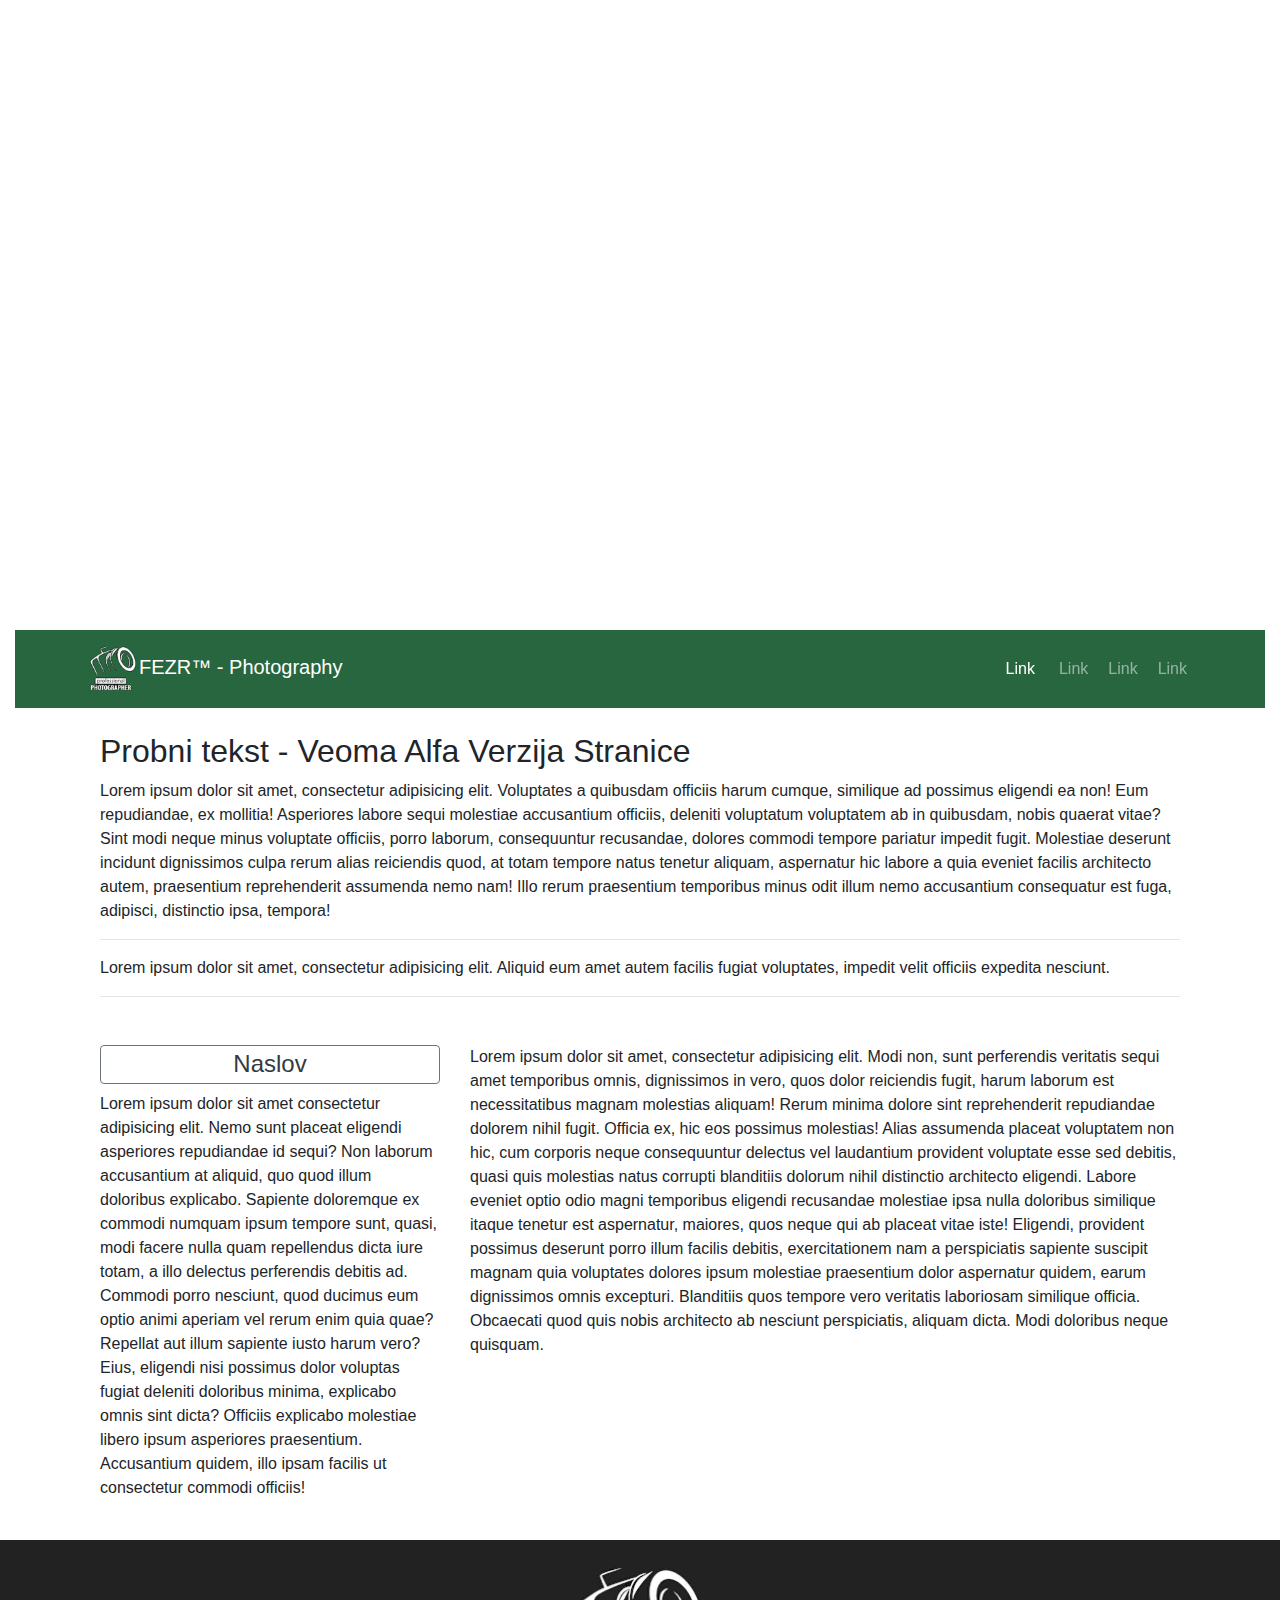
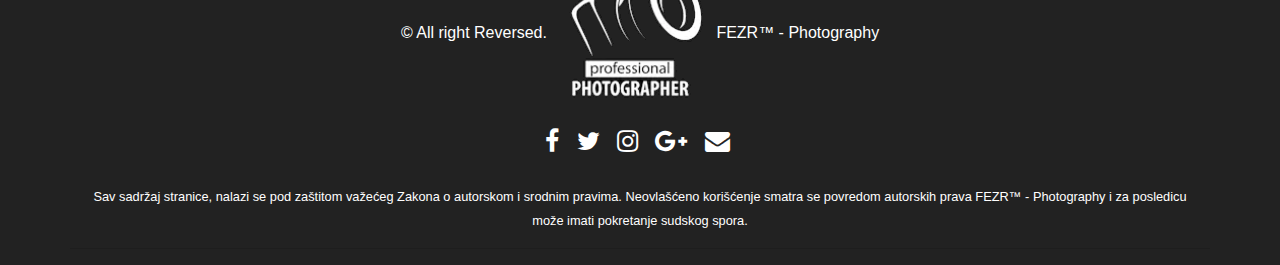
==== commit e3c58b9d: "Add files via upload" ====
--- a/Zavrsni/Index.html
+++ b/Zavrsni/Index.html
@@ -90,7 +90,7 @@
 
 	
 <!-- Footer -->
-	<section id="footer">
+<section id="footer">
 		<div class="container">		
 			<div class="row">
 				<div class="col-xs-12 col-sm-12 col-md-12 mt-2 mt-sm-2 text-center text-white">
@@ -109,15 +109,16 @@
 					</ul>
 				</div>
 				
-			<div class="row">
-				<div class="col-xs-12 col-sm-12 col-md-12 mt-2 mt-sm-2 text-center text-white">
-				
-					<p><small>Sav sadržaj stranice, nalazi se pod zaštitom važećeg Zakona o autorskom i srodnim pravima. Neovlašćeno korišćenje smatra se povredom autorskih prava FEZR™ - Photography i za posledicu može imati pokretanje sudskog spora.</small></p>
-				</div>
-				<hr>
-			</div>	
+				<div>
+					<div class="col-xs-12 col-sm-12 col-md-12 mt-2 mt-sm-2 text-center text-white col-12">
+
+						<p><small>Sav sadržaj stranice, nalazi se pod zaštitom važećeg Zakona o autorskom i srodnim pravima. Neovlašćeno korišćenje smatra se povredom autorskih prava FEZR™ - Photography i za posledicu može imati pokretanje sudskog spora.</small></p>
+					</div>
+					<hr>
+				</div>	
+			</div>
 		</div>
-	</section>
+</section>
 	<!-- ./Footer -->
 </body>
 </html>
--- a/Zavrsni/css/main.css
+++ b/Zavrsni/css/main.css
@@ -126,7 +126,7 @@
 
 /* Footer */
 section {
-    padding: 10px 0;
+    padding: 10px 0 0;
 	/*margin: 0 15px;*/
 }
 
